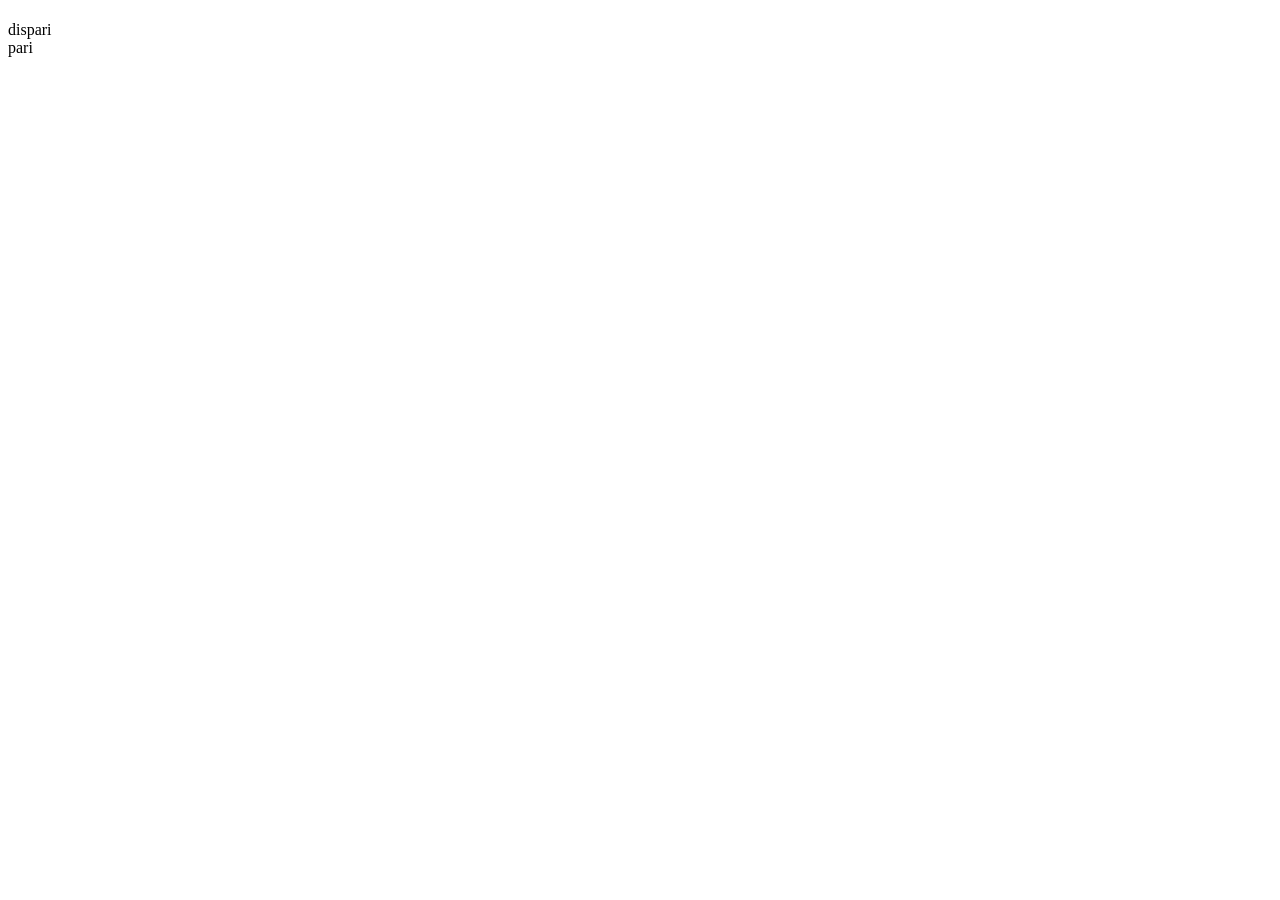
==== hover/index.html @ e28ad452 "add initial index.html file" ====
<!DOCTYPE html>
<html lang="en">
<head>
    <meta charset="UTF-8">
    <meta name="viewport" content="width=device-width, initial-scale=1.0">
    <title>Document</title>
</head>
<body>
    <h1></h1>
    <div class="dispari">dispari</div>
    <div class="pari">pari</div>
    
</body>
</html>
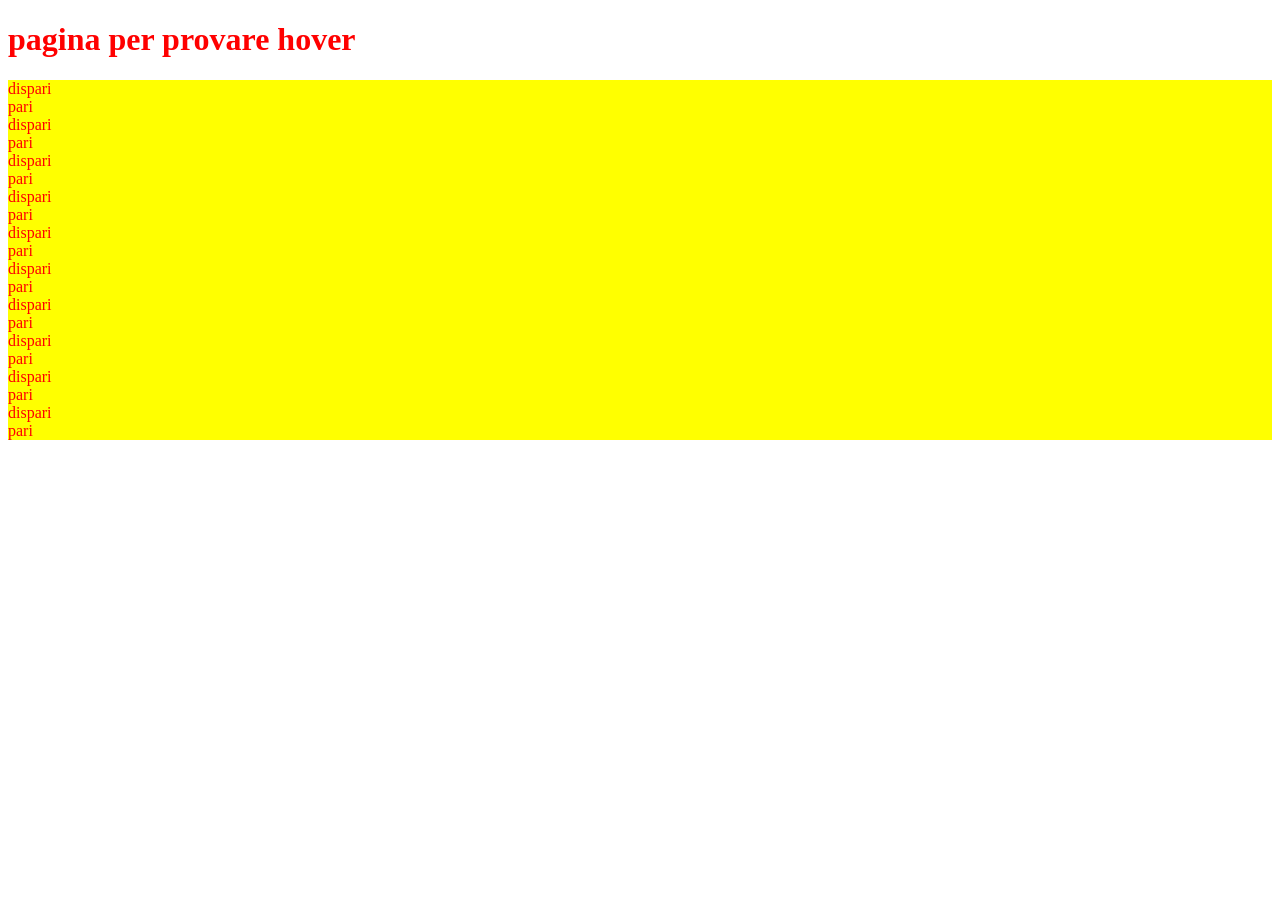
==== commit 13c14cda: "add hover test page with structured content" ====
--- a/hover/index.html
+++ b/hover/index.html
@@ -4,11 +4,29 @@
     <meta charset="UTF-8">
     <meta name="viewport" content="width=device-width, initial-scale=1.0">
     <title>Document</title>
+    <link rel="stylesheet" href="style.css">
 </head>
 <body>
-    <h1></h1>
+    <h1>pagina per provare hover</h1>
     <div class="dispari">dispari</div>
     <div class="pari">pari</div>
-    
+    <div class="dispari">dispari</div>
+    <div class="pari">pari</div>
+    <div class="dispari">dispari</div>
+    <div class="pari">pari</div>
+    <div class="dispari">dispari</div>
+    <div class="pari">pari</div>
+    <div class="dispari">dispari</div>
+    <div class="pari">pari</div>
+    <div class="dispari">dispari</div>
+    <div class="pari">pari</div>
+    <div class="dispari">dispari</div>
+    <div class="pari">pari</div>
+    <div class="dispari">dispari</div>
+    <div class="pari">pari</div>
+    <div class="dispari">dispari</div>
+    <div class="pari">pari</div>
+    <div class="dispari">dispari</div>
+    <div class="pari">pari</div>
 </body>
 </html>
--- a/hover/style.css
+++ b/hover/style.css
@@ -0,0 +1,23 @@
+h1 {
+    color:red;
+}
+
+div {
+    color:red;
+    background-color: yellow;
+}
+
+h1:hover {
+    color:white;
+    background-color: red;
+}
+
+.dispari:hover {
+    background-color: blue;
+    color: yellow;
+}
+
+.pari:hover {
+    background-color: red;
+    color: yellow;
+}
